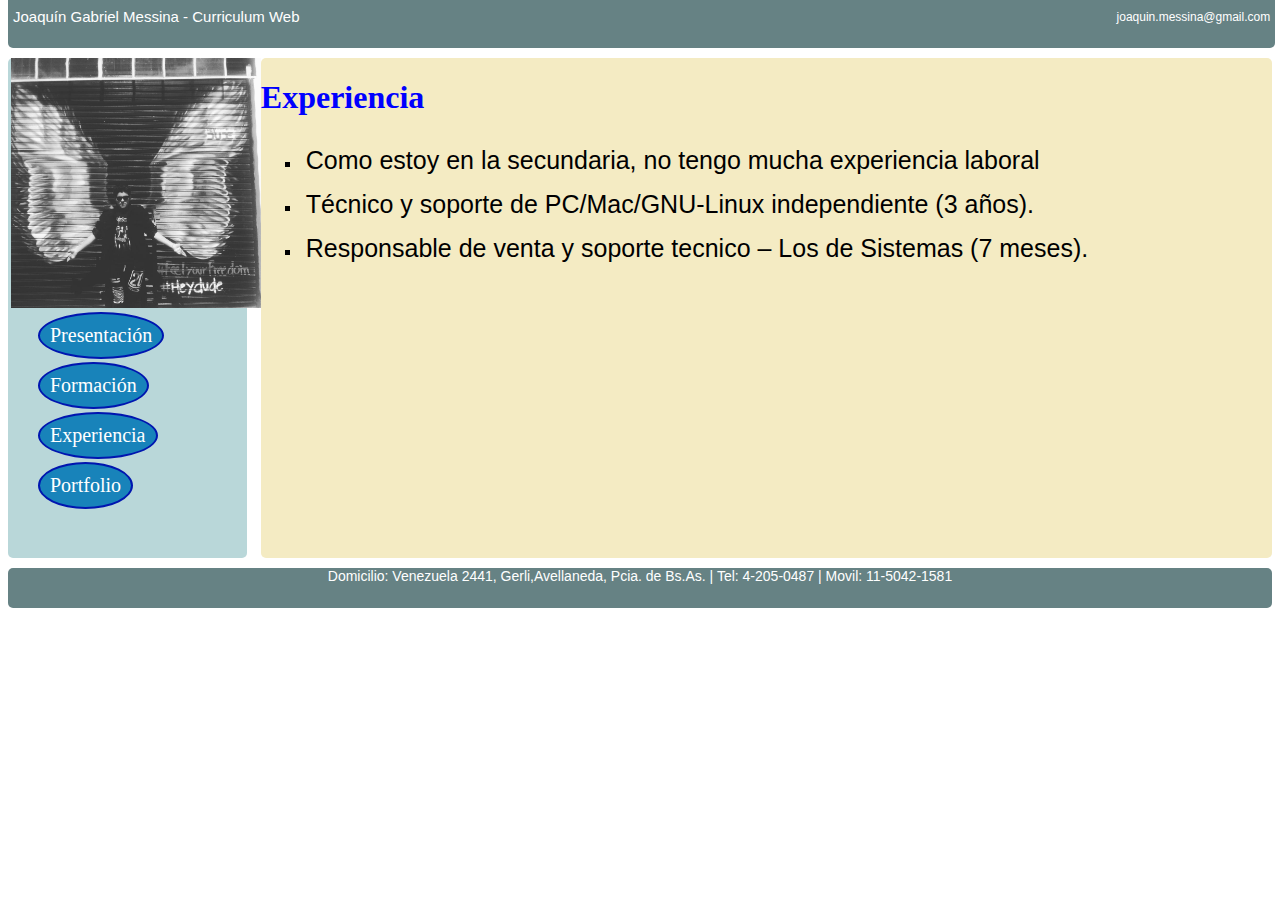
==== experiencia.html @ 6147a31b "Creacion de 4 categorias en el CV" ====
<!DOCTYPE html>
<html>
<head>
	<link rel="stylesheet" type="text/css" href="stylesheet.css">
	<meta charset="utf-8">
	<title>Experiencia</title>
</head>
<body>
	<style type="text/css">
	.derecha li p{ 
		font-size: 25px; 
		font-family: Arial;
	}
	</style>
<div id="encabezado">

	<p id="nombre">Joaquín Gabriel Messina - Curriculum Web</p>
			<a href="mailto:joaquin.messina@gmail.com"><p id="email">joaquin.messina@gmail.com</p></a>
	</div>

	<div class="izquierda">
	<img src="joa.jpg" id="yo">
	<a href="presentacion.html" class="boton">Presentación</a>
	<a href="formacion.html" class="boton">Formación</a>
	<a href="experiencia.html" class="boton">Experiencia</a>
	<a href="portfolio.html" class="boton">Portfolio</a>
	</div>
	<div class="derecha">
			<h1 style="color:blue;">Experiencia</h1>
					<ul><br>
						<li><p>Como estoy en la secundaria, no tengo mucha experiencia laboral</p></li>
						<li><p>Técnico y soporte de PC/Mac/GNU-Linux independiente (3 años).</p></li>
						<li><p>Responsable de venta y soporte tecnico – Los de Sistemas (7 meses).</p></li>
					</ul>
		
	</div>
	<div id="pie">
	<p>Domicilio: Venezuela 2441, Gerli,Avellaneda, Pcia. de Bs.As. | Tel: 4-205-0487 | Movil: 11-5042-1581</p>
	</div>
	

</div>
</body>
</html>
---- stylesheet.css ----
div {
	border-radius: 5px;

}

#encabezado {
	z-index: 1;
	position: fixed;
	width: 99%;
	margin-top: -20px;
	height: 60px;
	background-color: #668284;
	margin-bottom: 10px;
}

#nombre {
	float:left;
	margin-left: 5px;
	padding-top: 5px;
	font-size: 15px;
	font-family: Verdana, sans-serif;
	color: #ffffff;
}

#email{
	float:right;
	margin-right: 5px;
	padding-top: 10px;
	font-size: 12px;
	font-family: Verdana, sans-serif;
	color: #ffffff;
}

h4 {
	margin-left: 5px;
	margin-bottom: 15px;
	font-family: Verdana, sans-serif;
}

.derecha p {
	margin-left: 5px;
	margin-right: 5px;
	margin-top: -10px;
	font-family: Garamond, serif;
	color: #000000;
}

li {
	list-style-type: square;
}

a:hover {
	font-weight: bold;
}

.izquierda #yo{

	width: 250px;
}

.izquierda {
	position: relative;
	float: left;
	margin-top: 50px;
	width: 18.9%;
	height: 500px;
	background-color: #B9D7D9;
	margin-bottom: 10px;
}

.derecha {
	position: relative;
	float: right;
	margin-top: 50px;
	width: 80%;
	height: 500px;
	background-color: #F4EBC3;
	margin-bottom: 10px;
}

#pie {
	position: relative;
	
	height: 40px;
	background-color: #668284;
	clear: both;
	font-family: Verdana, sans-serif;
	font-size: 14px;
	text-align: center;
	color: #ffffff;
	
}

#footer p {
	position: relative;
	padding-top: 15px;
}


#yo{

	width: 25%;
	margin-left: 3px;
}
.boton{
	margin-left:30px;
	margin-bottom:3px; 
	float: left;
    text-decoration: none;
    padding: 10px;
    font-weight: 600px;
    font-size: 20px;
    color: #ffffff;
    background-color: #1883ba;
    border-radius: 99%;
    border: 2px solid #0016b0;
  }
  .boton:hover{
    color: #1883ba;
    background-color: #ffffff;
}
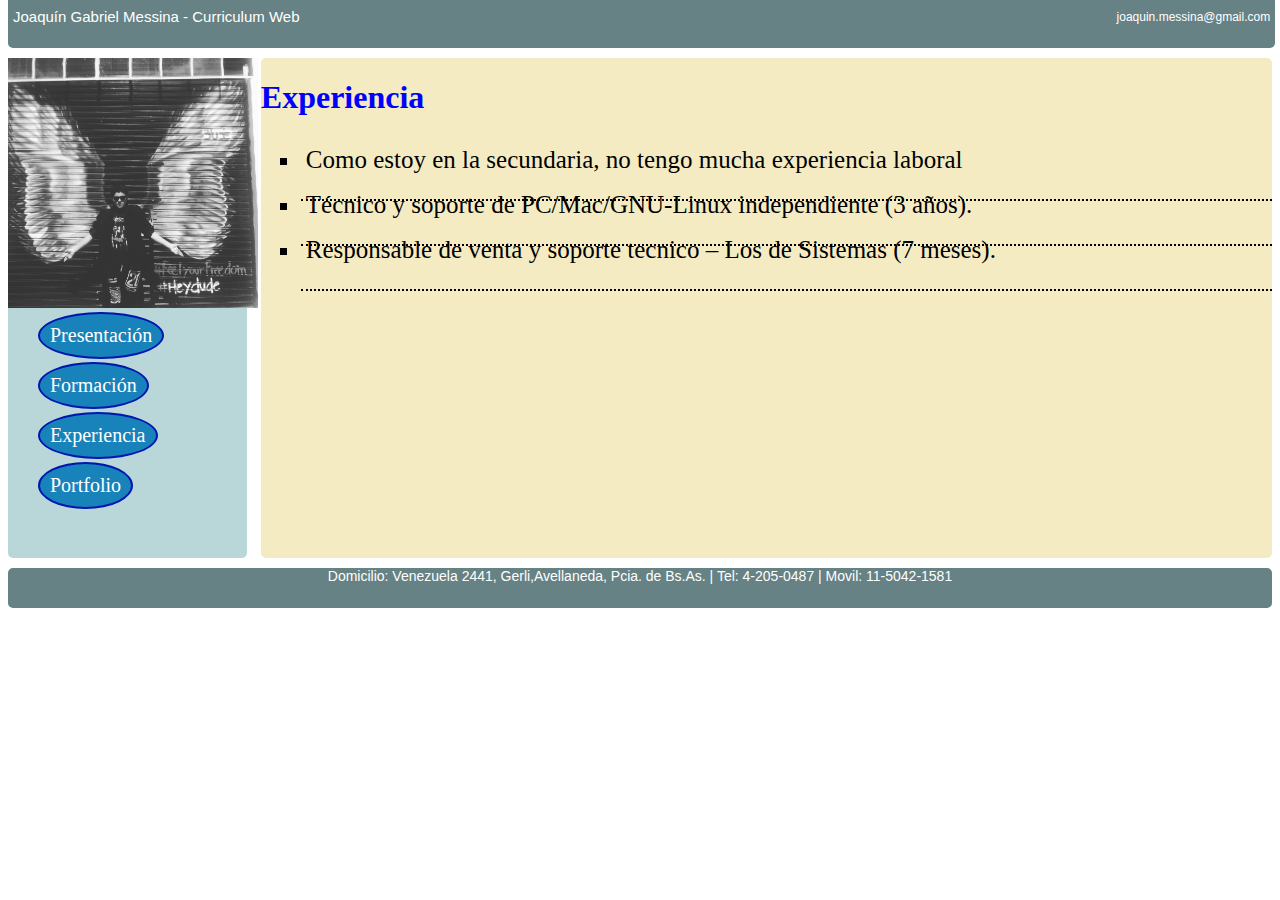
==== commit ba4d335f: "Moviendo y uninicando los estilos del HTML a la hoja de estilo" ====
--- a/experiencia.html
+++ b/experiencia.html
@@ -1,44 +1,38 @@
-<!DOCTYPE html>
-<html>
-<head>
-	<link rel="stylesheet" type="text/css" href="stylesheet.css">
-	<meta charset="utf-8">
-	<title>Experiencia</title>
-</head>
-<body>
-	<style type="text/css">
-	.derecha li p{ 
-		font-size: 25px; 
-		font-family: Arial;
-	}
-	</style>
-<div id="encabezado">
-
-	<p id="nombre">Joaquín Gabriel Messina - Curriculum Web</p>
-			<a href="mailto:joaquin.messina@gmail.com"><p id="email">joaquin.messina@gmail.com</p></a>
-	</div>
-
-	<div class="izquierda">
-	<img src="joa.jpg" id="yo">
-	<a href="presentacion.html" class="boton">Presentación</a>
-	<a href="formacion.html" class="boton">Formación</a>
-	<a href="experiencia.html" class="boton">Experiencia</a>
-	<a href="portfolio.html" class="boton">Portfolio</a>
-	</div>
-	<div class="derecha">
-			<h1 style="color:blue;">Experiencia</h1>
-					<ul><br>
-						<li><p>Como estoy en la secundaria, no tengo mucha experiencia laboral</p></li>
-						<li><p>Técnico y soporte de PC/Mac/GNU-Linux independiente (3 años).</p></li>
-						<li><p>Responsable de venta y soporte tecnico – Los de Sistemas (7 meses).</p></li>
-					</ul>
-		
-	</div>
-	<div id="pie">
-	<p>Domicilio: Venezuela 2441, Gerli,Avellaneda, Pcia. de Bs.As. | Tel: 4-205-0487 | Movil: 11-5042-1581</p>
-	</div>
-	
-
-</div>
-</body>
+<!DOCTYPE html>
+<html>
+<head>
+	<meta charset="utf-8">
+	<title>Experiencia</title>
+	<link rel="stylesheet" href="css/style.css">
+</head>
+<body>
+<div id="encabezado">
+
+	<p id="nombre">Joaquín Gabriel Messina - Curriculum Web</p>
+			<a href="mailto:joaquin.messina@gmail.com"><p id="email">joaquin.messina@gmail.com</p></a>
+	</div>
+
+	<div class="izquierda">
+	<img src="img/joa.jpg" id="yo">
+	<a href="presentacion.html" class="boton">Presentación</a>
+	<a href="formacion.html" class="boton">Formación</a>
+	<a href="experiencia.html" class="boton">Experiencia</a>
+	<a href="portfolio.html" class="boton">Portfolio</a>
+	</div>
+	<div class="derecha">
+			<h1 style="color:blue;">Experiencia</h1>
+					<ul><br>
+						<li><p>Como estoy en la secundaria, no tengo mucha experiencia laboral</p></li>
+						<li><p>Técnico y soporte de PC/Mac/GNU-Linux independiente (3 años).</p></li>
+						<li><p>Responsable de venta y soporte tecnico – Los de Sistemas (7 meses).</p></li>
+					</ul>
+		
+	</div>
+	<div id="pie">
+	<p>Domicilio: Venezuela 2441, Gerli,Avellaneda, Pcia. de Bs.As. | Tel: 4-205-0487 | Movil: 11-5042-1581</p>
+	</div>
+	
+
+</div>
+</body>
 </html>--- a/css/style.css
+++ b/css/style.css
@@ -0,0 +1,106 @@
+div {
+    border-radius: 5px;
+}
+h4 {
+    margin-left: 5px;
+    margin-bottom: 15px;
+    font-family: Verdana, sans-serif;
+}
+li {
+    list-style-type: square;
+}
+a:hover {
+    font-weight: bold;
+}
+.derecha {
+    position: relative;
+    float: right;
+    margin-top: 50px;
+    width: 80%;
+    height: 500px;
+    background-color: #F4EBC3;
+    margin-bottom: 10px;
+}
+.derecha p {
+    margin-left: 5px;
+    margin-right: 5px;
+    margin-top: -10px;
+    font-family: Garamond, serif;
+    color: #000000;
+}
+.derecha ul{
+	font-family: Verdana;
+}
+.derecha li {
+	border-bottom:2px dotted;
+	font-family: Verdana;
+	font-size: 25px;
+}
+.izquierda {
+    position: relative;
+    float: left;
+    margin-top: 50px;
+    width: 18.9%;
+    height: 500px;
+    background-color: #B9D7D9;
+    margin-bottom: 10px;
+}
+.boton {
+    margin-left: 30px;
+    margin-bottom: 3px;
+    float: left;
+    text-decoration: none;
+    padding: 10px;
+    font-weight: 600px;
+    font-size: 20px;
+    color: #ffffff;
+    background-color: #1883ba;
+    border-radius: 99%;
+    border: 2px solid #0016b0;
+}
+.boton:hover {
+    color: #1883ba;
+    background-color: #ffffff;
+}
+#encabezado {
+    z-index: 1;
+    position: fixed;
+    width: 99%;
+    margin-top: -20px;
+    height: 60px;
+    background-color: #668284;
+    margin-bottom: 10px;
+}
+#nombre {
+    float: left;
+    margin-left: 5px;
+    padding-top: 5px;
+    font-size: 15px;
+    font-family: Verdana, sans-serif;
+    color: #ffffff;
+}
+#email {
+    float: right;
+    margin-right: 5px;
+    padding-top: 10px;
+    font-size: 12px;
+    font-family: Verdana, sans-serif;
+    color: #ffffff;
+}
+#yo {
+    width: 250px;
+}
+#pie {
+    position: relative;
+    height: 40px;
+    background-color: #668284;
+    clear: both;
+    font-family: Verdana, sans-serif;
+    font-size: 14px;
+    text-align: center;
+    color: #ffffff;
+}
+#footer p {
+    position: relative;
+    padding-top: 15px;
+}